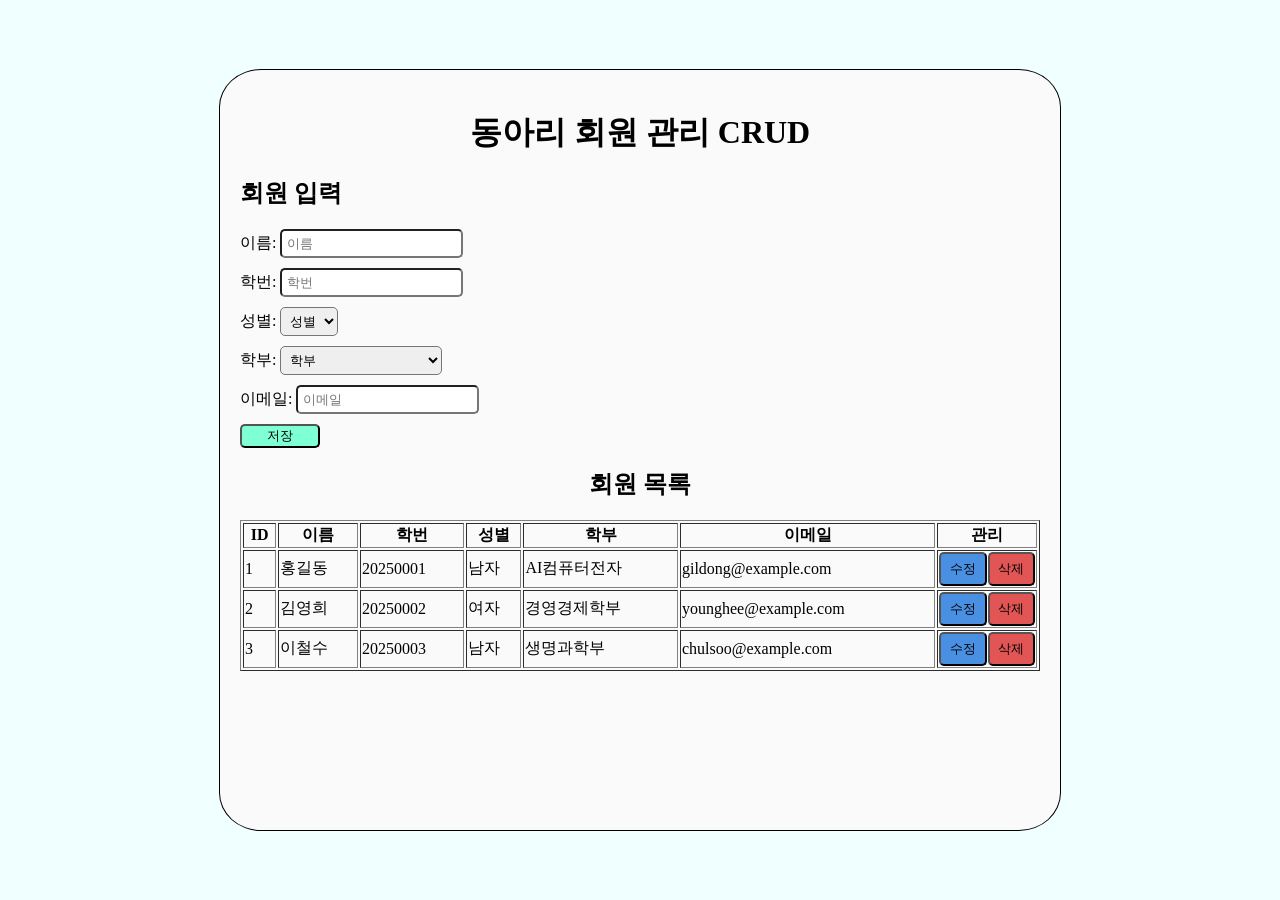
==== crud.html @ 8d10a09c "add crud ui from assign05" ====
<!doctype html>
<html lang="ko">
  <head>
    <meta charset="UTF-8" />
    <meta name="viewport" content="width=device-width, initial-scale=1.0" />
    <title>동아리 회원 관리</title>
    <style>
      body {
        background-color: azure;
        min-height: 100vh;
        margin: 0;
        display: flex;
        justify-content: center;
        align-items: center;
      }
      h1 {
        color: black;
        text-align: center;
      }
      .container {
        min-width: 800px;
        height: 80vh;
        margin: auto;
        background-color: rgb(250, 250, 250);
        border: 1px solid;
        border-radius: 5%;
        padding: 20px;
      }
      input {
        padding: 5px;
        margin-bottom: 10px;
        border-radius: 5px;
        outline: none;
      }
      select {
        padding: 5px;
        margin-bottom: 10px;
        border-radius: 5px;
      }
      input:hover,
      input:focus,
      select:focus {
        padding: 5px;
        margin-bottom: 10px;
        border-radius: 5px;
        outline: none;
        border-color: aqua;
      }
      #listTitle {
        text-align: center;
      }
      #table {
        margin: 0 auto;
        width: 100%;
      }
      .addBtn {
        background-color: aquamarine;
        border-radius: 5px;
        min-width: 80px;
      }
      .manageBtns {
        display: flex;
        gap: 1px;
      }
      .manageBtns button {
        flex: 1;
        padding: 6px 0;
      }
      .editBtn {
        background-color: #4a90e2;
        border-radius: 5px;
      }
      .editBtn:hover {
        background-color: #99bee3;
      }

      .deleteBtn {
        background-color: #e25555;
        border-radius: 5px;
      }
      .deleteBtn:hover {
        background-color: #df8f8f;
      }
    </style>
  </head>
  <body>
    <div class="container">
      <h1>동아리 회원 관리 CRUD</h1>
      <h2>회원 입력</h2>
      <form id="memberForm">
        <div>
          <label for="name">이름:</label>
          <input type="text" id="name" placeholder="이름" />
        </div>
        <div>
          <label for="studentId">학번:</label>
          <input type="number" id="studentId" placeholder="학번" />
        </div>
        <div>
          <label for="gender">성별:</label>
          <select id="gender">
            <option value="성별" disabled selected>성별</option>
            <option value="남자">남자</option>
            <option value="여자">여자</option>
          </select>
        </div>
        <div>
          <label for="major">학부:</label>
          <select id="major">
            <option value="학부" disabled selected>학부</option>
            <option value="AI컴퓨터전자">AI컴퓨터전자</option>
            <option value="국제어문학부">국제어문학부</option>
            <option value="경영경제학부">경영경제학부</option>
            <option value="법학부">법학부</option>
            <option value="커뮤니케이션학부">커뮤니케이션학부</option>
            <option value="상담심리사회복지학부">상담심리사회복지학부</option>
            <option value="공간환경시스템공학부">공간환경시스템공학부</option>
            <option value="기계제어공학부">기계제어공학부</option>
            <option value="콘텐츠융합디자인학부">콘텐츠융합디자인학부</option>
            <option value="생명과학부">생명과학부</option>
            <option value="AI융합학부">AI융합학부</option>
            <option value="GLS학부">GLS학부</option>
          </select>
        </div>
        <div>
          <label for="email">이메일:</label>
          <input type="email" id="email" placeholder="이메일" />
        </div>
        <button id="addBtn" type="button" class="addBtn">저장</button>
      </form>

      <h2 id="listTitle">회원 목록</h2>
      <table border="1" id="table">
        <thead>
          <tr>
            <th>ID</th>
            <th>이름</th>
            <th>학번</th>
            <th>성별</th>
            <th>학부</th>
            <th>이메일</th>
            <th>관리</th>
          </tr>
        </thead>
        <tbody id="memberList"></tbody>
      </table>
    </div>

    <script>
      let members = [
        {
          id: 1,
          name: "홍길동",
          studentId: 20250001,
          gender: "남자",
          major: "AI컴퓨터전자",
          email: "gildong@example.com",
        },
        {
          id: 2,
          name: "김영희",
          studentId: 20250002,
          gender: "여자",
          major: "경영경제학부",
          email: "younghee@example.com",
        },
        {
          id: 3,
          name: "이철수",
          studentId: 20250003,
          gender: "남자",
          major: "생명과학부",
          email: "chulsoo@example.com",
        },
      ];

      const tableBody = document.getElementById("memberList");

      function render() {
        tableBody.innerHTML = "";
        members.forEach(function (m) {
          const tr = document.createElement("tr");

          const tdId = document.createElement("td");
          tdId.innerText = m.id;
          tr.appendChild(tdId);

          const tdName = document.createElement("td");
          tdName.innerText = m.name;
          tr.appendChild(tdName);

          const tdStudentId = document.createElement("td");
          tdStudentId.innerText = m.studentId;
          tr.appendChild(tdStudentId);

          const tdGender = document.createElement("td");
          tdGender.innerText = m.gender;
          tr.appendChild(tdGender);

          const tdMajor = document.createElement("td");
          tdMajor.innerText = m.major;
          tr.appendChild(tdMajor);

          const tdEmail = document.createElement("td");
          tdEmail.innerText = m.email;
          tr.appendChild(tdEmail);

          tableBody.appendChild(tr);

          const tdManage = document.createElement("td");

          const editBtn = document.createElement("button");
          editBtn.innerText = "수정";
          editBtn.className = "editBtn";
          editBtn.addEventListener("click", function () {
            name.value = m.name;
            studentId.value = m.studentId;
            gender.value = m.gender;
            major.value = m.major;
            email.value = m.email;
            editingId = m.id;
            //console.log(editingId);
          });

          const deleteBtn = document.createElement("button");
          deleteBtn.innerText = "삭제";
          deleteBtn.className = "deleteBtn";
          deleteBtn.addEventListener("click", function () {
            if (confirm("삭제하시겠어요?")) {
              members = members.filter(function (member) {
                if (member.id !== m.id) {
                  return true;
                } else {
                  return false;
                }
              });
              if (editingId === m.id) {
                editingId = null;
                document.getElementById("memberForm").reset();
              }
              render();
            }
          });

          const btnBox = document.createElement("div");
          btnBox.className = "manageBtns";
          btnBox.appendChild(editBtn);
          btnBox.appendChild(deleteBtn);
          tdManage.appendChild(btnBox);

          tr.appendChild(tdManage);
        });
      }
      render();

      let nextId = 4;
      let editingId = null;

      const name = document.getElementById("name");
      const studentId = document.getElementById("studentId");
      const gender = document.getElementById("gender");
      const major = document.getElementById("major");
      const email = document.getElementById("email");

      function validate() {
        if (name.value.trim() === "") {
          alert("이름을 입력하세요.");
          name.focus();
          return false;
        }
        if (!/^\d{8}$/.test(studentId.value)) {
          alert("학번이 8자리 숫자인지 확인하세요");
          studentId.focus();
          return false;
        }
        if (gender.value === "성별") {
          alert("성별을 선택하세요");
          gender.focus();
          return false;
        }
        if (major.value === "학부") {
          alert("학부를 선택하세요");
          major.focus();
          return false;
        }
        if (email.value.trim() === "" || !email.checkValidity()) {
          alert("이메일 형식을 확인해주세요.");
          email.focus();
          return false;
        }
        return true;
      }

      const addBtn = document.getElementById("addBtn");
      addBtn.addEventListener("click", function () {
        if (!validate()) {
          return;
        }
        if (editingId === null) {
          const newMember = {
            id: nextId,
            name: name.value,
            studentId: Number(studentId.value),
            gender: gender.value,
            major: major.value,
            email: email.value,
          };
          members.push(newMember);
          nextId++;
        } else {
          const target = members.find(function (member) {
            return member.id === editingId;
          });
          target.name = name.value;
          target.studentId = Number(studentId.value);
          target.gender = gender.value;
          target.major = major.value;
          target.email = email.value;

          editingId = null;
        }

        render();
        document.getElementById("memberForm").reset();
      });
    </script>
  </body>
</html>
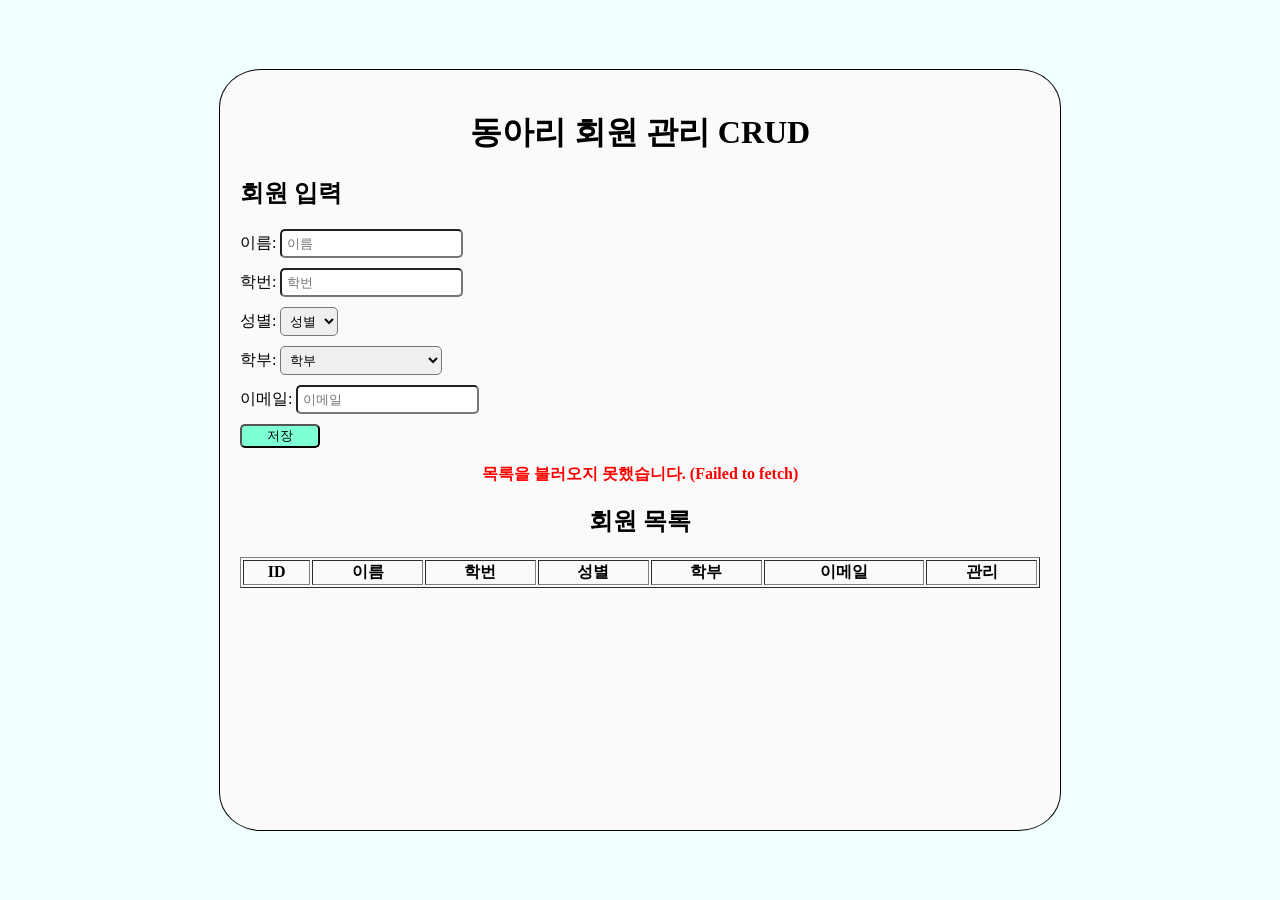
==== commit bba30e10: "add status message" ====
--- a/crud.html
+++ b/crud.html
@@ -4,84 +4,7 @@
     <meta charset="UTF-8" />
     <meta name="viewport" content="width=device-width, initial-scale=1.0" />
     <title>동아리 회원 관리</title>
-    <style>
-      body {
-        background-color: azure;
-        min-height: 100vh;
-        margin: 0;
-        display: flex;
-        justify-content: center;
-        align-items: center;
-      }
-      h1 {
-        color: black;
-        text-align: center;
-      }
-      .container {
-        min-width: 800px;
-        height: 80vh;
-        margin: auto;
-        background-color: rgb(250, 250, 250);
-        border: 1px solid;
-        border-radius: 5%;
-        padding: 20px;
-      }
-      input {
-        padding: 5px;
-        margin-bottom: 10px;
-        border-radius: 5px;
-        outline: none;
-      }
-      select {
-        padding: 5px;
-        margin-bottom: 10px;
-        border-radius: 5px;
-      }
-      input:hover,
-      input:focus,
-      select:focus {
-        padding: 5px;
-        margin-bottom: 10px;
-        border-radius: 5px;
-        outline: none;
-        border-color: aqua;
-      }
-      #listTitle {
-        text-align: center;
-      }
-      #table {
-        margin: 0 auto;
-        width: 100%;
-      }
-      .addBtn {
-        background-color: aquamarine;
-        border-radius: 5px;
-        min-width: 80px;
-      }
-      .manageBtns {
-        display: flex;
-        gap: 1px;
-      }
-      .manageBtns button {
-        flex: 1;
-        padding: 6px 0;
-      }
-      .editBtn {
-        background-color: #4a90e2;
-        border-radius: 5px;
-      }
-      .editBtn:hover {
-        background-color: #99bee3;
-      }
-
-      .deleteBtn {
-        background-color: #e25555;
-        border-radius: 5px;
-      }
-      .deleteBtn:hover {
-        background-color: #df8f8f;
-      }
-    </style>
+    <link rel="stylesheet" href="style.css" />
   </head>
   <body>
     <div class="container">
@@ -129,6 +52,8 @@
         <button id="addBtn" type="button" class="addBtn">저장</button>
       </form>
 
+      <p id="message"></p>
+
       <h2 id="listTitle">회원 목록</h2>
       <table border="1" id="table">
         <thead>
@@ -146,183 +71,6 @@
       </table>
     </div>
 
-    <script>
-      let members = [
-        {
-          id: 1,
-          name: "홍길동",
-          studentId: 20250001,
-          gender: "남자",
-          major: "AI컴퓨터전자",
-          email: "gildong@example.com",
-        },
-        {
-          id: 2,
-          name: "김영희",
-          studentId: 20250002,
-          gender: "여자",
-          major: "경영경제학부",
-          email: "younghee@example.com",
-        },
-        {
-          id: 3,
-          name: "이철수",
-          studentId: 20250003,
-          gender: "남자",
-          major: "생명과학부",
-          email: "chulsoo@example.com",
-        },
-      ];
-
-      const tableBody = document.getElementById("memberList");
-
-      function render() {
-        tableBody.innerHTML = "";
-        members.forEach(function (m) {
-          const tr = document.createElement("tr");
-
-          const tdId = document.createElement("td");
-          tdId.innerText = m.id;
-          tr.appendChild(tdId);
-
-          const tdName = document.createElement("td");
-          tdName.innerText = m.name;
-          tr.appendChild(tdName);
-
-          const tdStudentId = document.createElement("td");
-          tdStudentId.innerText = m.studentId;
-          tr.appendChild(tdStudentId);
-
-          const tdGender = document.createElement("td");
-          tdGender.innerText = m.gender;
-          tr.appendChild(tdGender);
-
-          const tdMajor = document.createElement("td");
-          tdMajor.innerText = m.major;
-          tr.appendChild(tdMajor);
-
-          const tdEmail = document.createElement("td");
-          tdEmail.innerText = m.email;
-          tr.appendChild(tdEmail);
-
-          tableBody.appendChild(tr);
-
-          const tdManage = document.createElement("td");
-
-          const editBtn = document.createElement("button");
-          editBtn.innerText = "수정";
-          editBtn.className = "editBtn";
-          editBtn.addEventListener("click", function () {
-            name.value = m.name;
-            studentId.value = m.studentId;
-            gender.value = m.gender;
-            major.value = m.major;
-            email.value = m.email;
-            editingId = m.id;
-            //console.log(editingId);
-          });
-
-          const deleteBtn = document.createElement("button");
-          deleteBtn.innerText = "삭제";
-          deleteBtn.className = "deleteBtn";
-          deleteBtn.addEventListener("click", function () {
-            if (confirm("삭제하시겠어요?")) {
-              members = members.filter(function (member) {
-                if (member.id !== m.id) {
-                  return true;
-                } else {
-                  return false;
-                }
-              });
-              if (editingId === m.id) {
-                editingId = null;
-                document.getElementById("memberForm").reset();
-              }
-              render();
-            }
-          });
-
-          const btnBox = document.createElement("div");
-          btnBox.className = "manageBtns";
-          btnBox.appendChild(editBtn);
-          btnBox.appendChild(deleteBtn);
-          tdManage.appendChild(btnBox);
-
-          tr.appendChild(tdManage);
-        });
-      }
-      render();
-
-      let nextId = 4;
-      let editingId = null;
-
-      const name = document.getElementById("name");
-      const studentId = document.getElementById("studentId");
-      const gender = document.getElementById("gender");
-      const major = document.getElementById("major");
-      const email = document.getElementById("email");
-
-      function validate() {
-        if (name.value.trim() === "") {
-          alert("이름을 입력하세요.");
-          name.focus();
-          return false;
-        }
-        if (!/^\d{8}$/.test(studentId.value)) {
-          alert("학번이 8자리 숫자인지 확인하세요");
-          studentId.focus();
-          return false;
-        }
-        if (gender.value === "성별") {
-          alert("성별을 선택하세요");
-          gender.focus();
-          return false;
-        }
-        if (major.value === "학부") {
-          alert("학부를 선택하세요");
-          major.focus();
-          return false;
-        }
-        if (email.value.trim() === "" || !email.checkValidity()) {
-          alert("이메일 형식을 확인해주세요.");
-          email.focus();
-          return false;
-        }
-        return true;
-      }
-
-      const addBtn = document.getElementById("addBtn");
-      addBtn.addEventListener("click", function () {
-        if (!validate()) {
-          return;
-        }
-        if (editingId === null) {
-          const newMember = {
-            id: nextId,
-            name: name.value,
-            studentId: Number(studentId.value),
-            gender: gender.value,
-            major: major.value,
-            email: email.value,
-          };
-          members.push(newMember);
-          nextId++;
-        } else {
-          const target = members.find(function (member) {
-            return member.id === editingId;
-          });
-          target.name = name.value;
-          target.studentId = Number(studentId.value);
-          target.gender = gender.value;
-          target.major = major.value;
-          target.email = email.value;
-
-          editingId = null;
-        }
-
-        render();
-        document.getElementById("memberForm").reset();
-      });
-    </script>
+    <script src="crud.js"></script>
   </body>
 </html>
--- a/style.css
+++ b/style.css
@@ -0,0 +1,87 @@
+body {
+  background-color: azure;
+  min-height: 100vh;
+  margin: 0;
+  display: flex;
+  justify-content: center;
+  align-items: center;
+}
+h1 {
+  color: black;
+  text-align: center;
+}
+.container {
+  min-width: 800px;
+  height: 80vh;
+  margin: auto;
+  background-color: rgb(250, 250, 250);
+  border: 1px solid;
+  border-radius: 5%;
+  padding: 20px;
+}
+input {
+  padding: 5px;
+  margin-bottom: 10px;
+  border-radius: 5px;
+  outline: none;
+}
+select {
+  padding: 5px;
+  margin-bottom: 10px;
+  border-radius: 5px;
+}
+input:hover,
+input:focus,
+select:focus {
+  padding: 5px;
+  margin-bottom: 10px;
+  border-radius: 5px;
+  outline: none;
+  border-color: aqua;
+}
+#listTitle {
+  text-align: center;
+}
+#table {
+  margin: 0 auto;
+  width: 100%;
+}
+.addBtn {
+  background-color: aquamarine;
+  border-radius: 5px;
+  min-width: 80px;
+}
+.manageBtns {
+  display: flex;
+  gap: 1px;
+}
+.manageBtns button {
+  flex: 1;
+  padding: 6px 0;
+}
+.editBtn {
+  background-color: #4a90e2;
+  border-radius: 5px;
+}
+.editBtn:hover {
+  background-color: #99bee3;
+}
+
+.deleteBtn {
+  background-color: #e25555;
+  border-radius: 5px;
+}
+.deleteBtn:hover {
+  background-color: #df8f8f;
+}
+
+#message {
+  text-align: center;
+  font-weight: bold;
+}
+.success {
+  color: green;
+}
+.error {
+  color: red;
+}
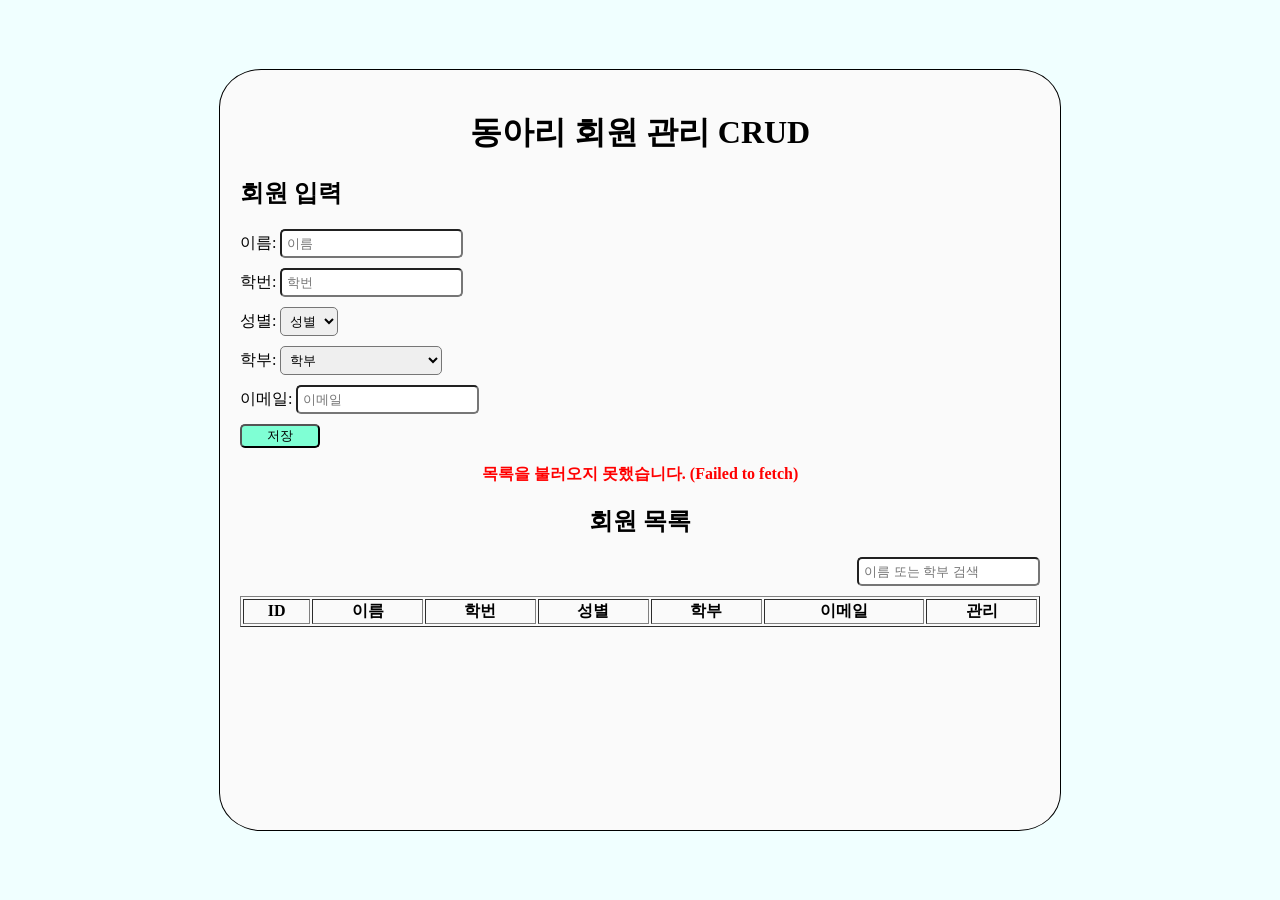
==== commit 64a5a072: "add search" ====
--- a/crud.html
+++ b/crud.html
@@ -50,11 +50,17 @@
           <input type="email" id="email" placeholder="이메일" />
         </div>
         <button id="addBtn" type="button" class="addBtn">저장</button>
+        <button id="cancelBtn" type="button" class="cancelBtn" hidden>
+          수정 취소
+        </button>
       </form>
 
       <p id="message"></p>
 
       <h2 id="listTitle">회원 목록</h2>
+      <div class="searchBox">
+        <input type="text" id="search" placeholder="이름 또는 학부 검색" />
+      </div>
       <table border="1" id="table">
         <thead>
           <tr>
--- a/style.css
+++ b/style.css
@@ -85,3 +85,11 @@
 .error {
   color: red;
 }
+.cancelBtn {
+  background-color: lightgray;
+  border-radius: 5px;
+  min-width: 80px;
+}
+.searchBox {
+  text-align: right;
+}
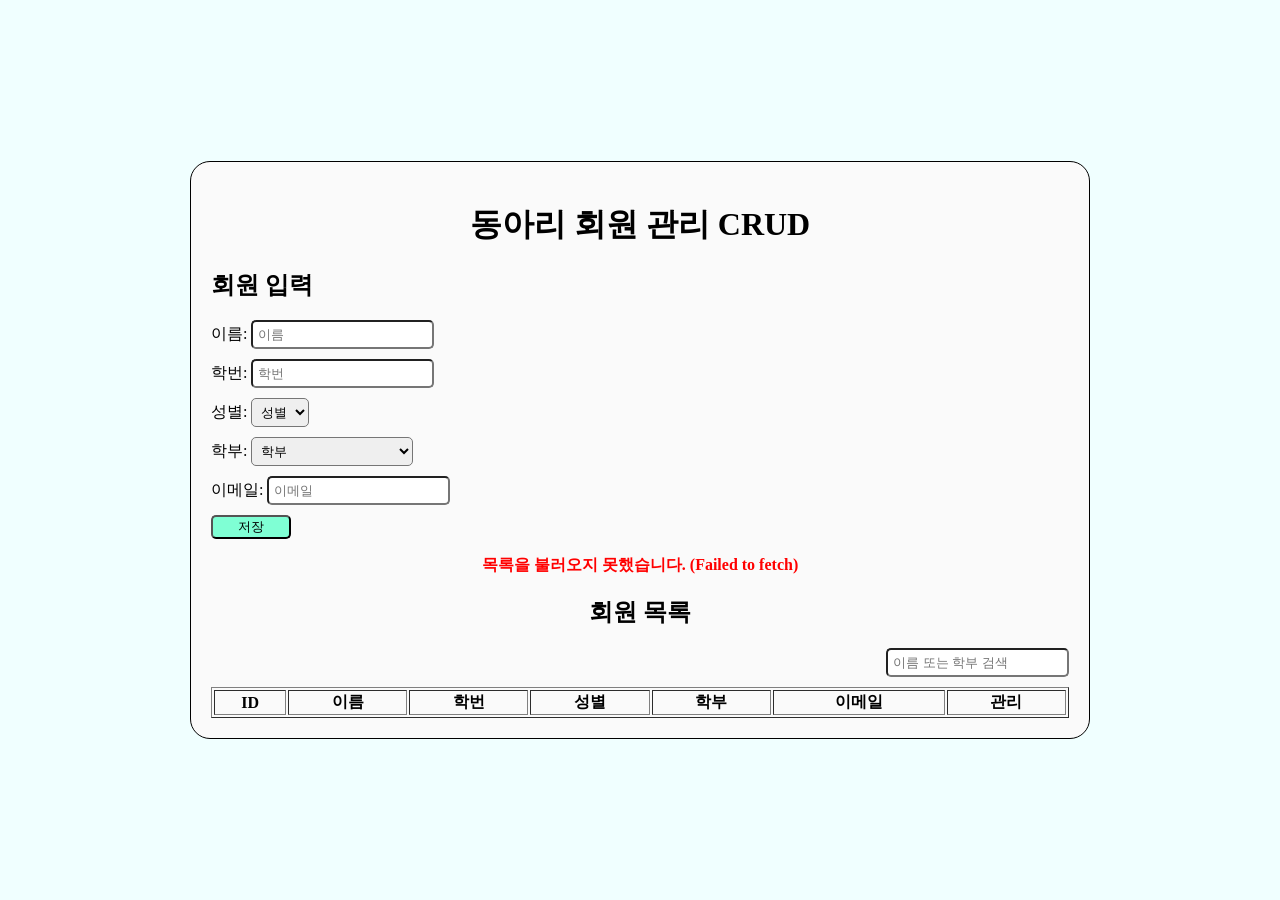
==== commit aa0b8cbb: "fix layout" ====
--- a/crud.html
+++ b/crud.html
@@ -50,9 +50,7 @@
           <input type="email" id="email" placeholder="이메일" />
         </div>
         <button id="addBtn" type="button" class="addBtn">저장</button>
-        <button id="cancelBtn" type="button" class="cancelBtn" hidden>
-          수정 취소
-        </button>
+        <button id="cancelBtn" type="button" class="cancelBtn" hidden>수정 취소</button>
       </form>
 
       <p id="message"></p>
@@ -61,20 +59,22 @@
       <div class="searchBox">
         <input type="text" id="search" placeholder="이름 또는 학부 검색" />
       </div>
-      <table border="1" id="table">
-        <thead>
-          <tr>
-            <th>ID</th>
-            <th>이름</th>
-            <th>학번</th>
-            <th>성별</th>
-            <th>학부</th>
-            <th>이메일</th>
-            <th>관리</th>
-          </tr>
-        </thead>
-        <tbody id="memberList"></tbody>
-      </table>
+      <div class="tableBox">
+        <table border="1" id="table">
+          <thead>
+            <tr>
+              <th>ID</th>
+              <th>이름</th>
+              <th>학번</th>
+              <th>성별</th>
+              <th>학부</th>
+              <th>이메일</th>
+              <th>관리</th>
+            </tr>
+          </thead>
+          <tbody id="memberList"></tbody>
+        </table>
+      </div>
     </div>
 
     <script src="crud.js"></script>
--- a/style.css
+++ b/style.css
@@ -11,13 +11,17 @@
   text-align: center;
 }
 .container {
-  min-width: 800px;
-  height: 80vh;
-  margin: auto;
+  width: 100%;
+  max-width: 900px;
+  margin: 20px;
   background-color: rgb(250, 250, 250);
   border: 1px solid;
-  border-radius: 5%;
+  border-radius: 20px;
   padding: 20px;
+  box-sizing: border-box;
+}
+.tableBox {
+  overflow-x: auto;
 }
 input {
   padding: 5px;
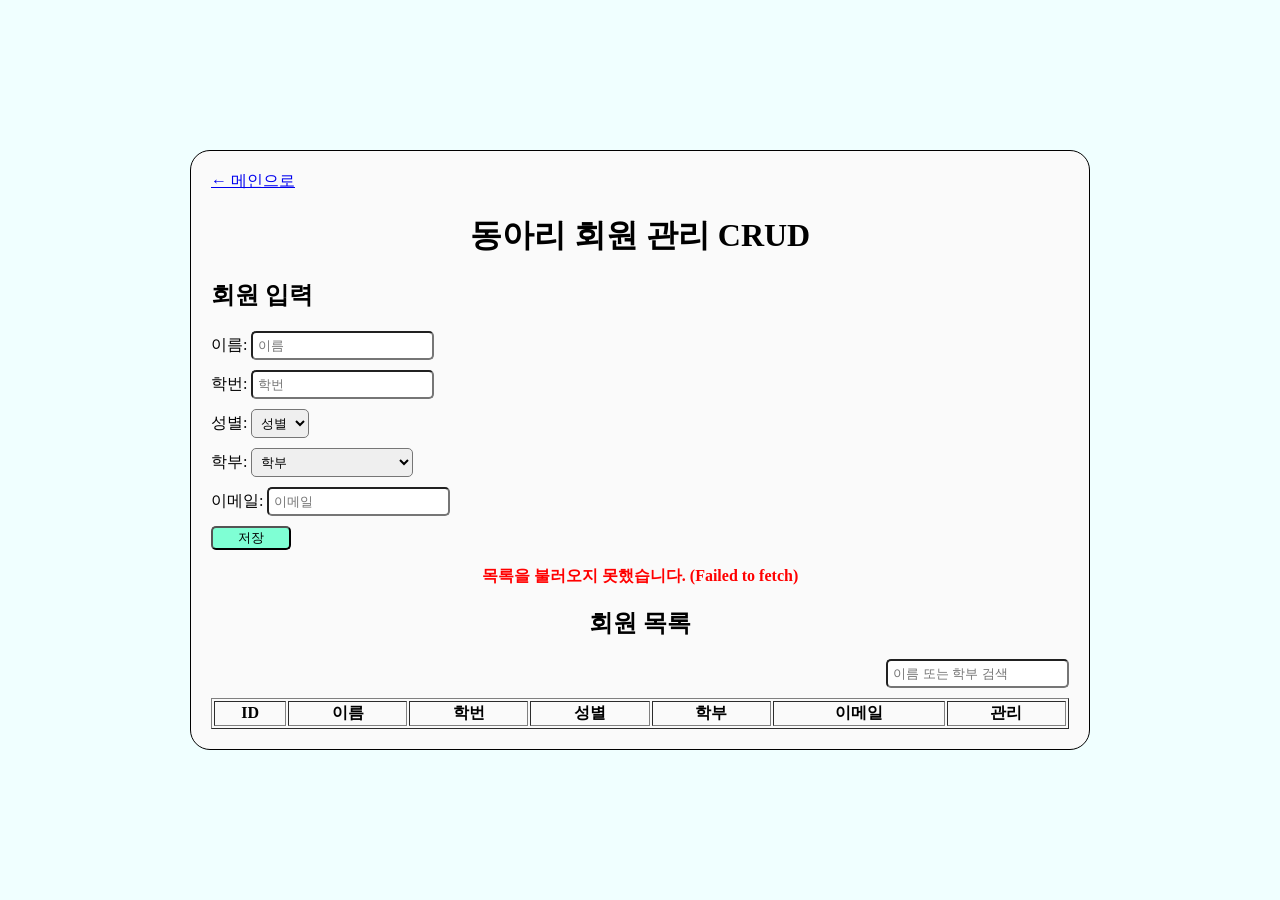
==== commit aececb81: "add home link" ====
--- a/crud.html
+++ b/crud.html
@@ -8,6 +8,7 @@
   </head>
   <body>
     <div class="container">
+      <a href="index.html">← 메인으로</a>
       <h1>동아리 회원 관리 CRUD</h1>
       <h2>회원 입력</h2>
       <form id="memberForm">
